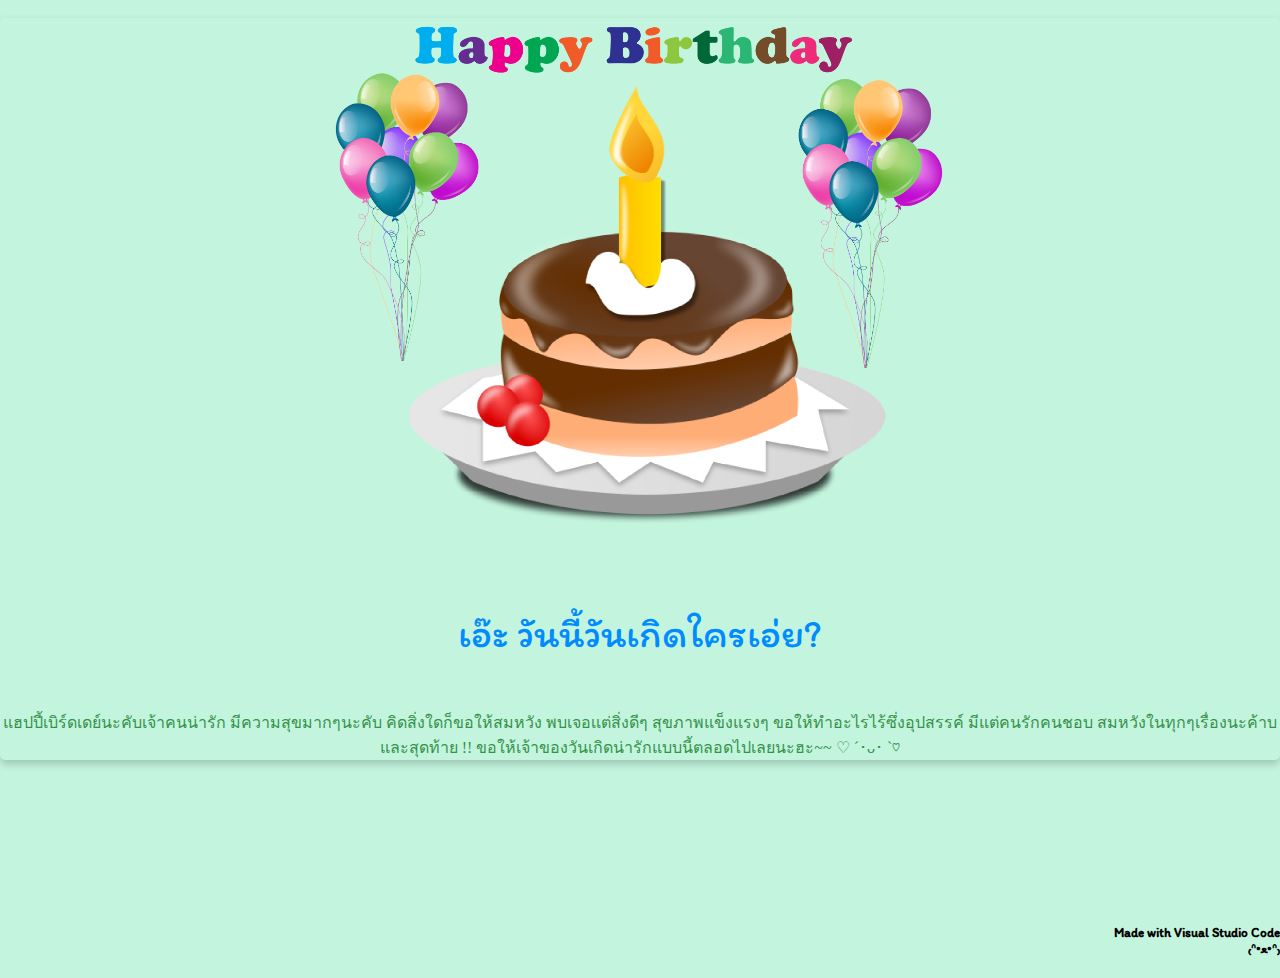
==== card.html @ e5ef6044 "Add files via upload" ====
<!doctype html>
<html lang="en">

<head>
    <!-- Required meta tags -->
    <meta charset="utf-8">
    <meta name="viewport" content="width=device-width, initial-scale=1">

    <!-- Bootstrap CSS -->
    <link href="https://cdn.jsdelivr.net/npm/bootstrap@5.1.3/dist/css/bootstrap.min.css" rel="stylesheet"
        integrity="sha384-1BmE4kWBq78iYhFldvKuhfTAU6auU8tT94WrHftjDbrCEXSU1oBoqyl2QvZ6jIW3" crossorigin="anonymous">
    <link rel="stylesheet" href="style.css">
    <title>Happy Birthday ₍ᐢ•ﻌ•ᐢ₎</title>
</head>

<body>
    <style>
        body {
            background-color: #c3f5de;
        }
    </style>
    <br>
    <div class="card">
        <img src="./pic.png" alt="Avatar" style="width:50%" class="center">
        <div class="container">
            <h4><b>เอ๊ะ วันนี้วันเกิดใครเอ่ย?</b></h4>
            <p>แฮปปี้เบิร์ดเดย์นะคับเจ้าคนน่ารัก มีความสุขมากๆนะคับ คิดสิ่งใดก็ขอให้สมหวัง พบเจอเเต่สิ่งดีๆ
                สุขภาพแข็งแรงๆ ขอให้ทำอะไรไร้ซึ่งอุปสรรค์ มีแต่คนรักคนชอบ สมหวังในทุกๆเรื่องนะค้าบ และสุดท้าย !!
                ขอให้เจ้าของวันเกิดน่ารักแบบนี้ตลอดไปเลยนะฮะ~~ ♡ ´･ᴗ･ `♡ </p>
        </div>
    </div>

    <br><br><br><br><br><br><br>

    <h5>Made with Visual Studio Code<br>₍ᐢ•ﻌ•ᐢ₎</h5>

    <!-- Optional JavaScript; choose one of the two! -->

    <!-- Option 1: Bootstrap Bundle with Popper -->
    <script src="https://cdn.jsdelivr.net/npm/bootstrap@5.1.3/dist/js/bootstrap.bundle.min.js"
        integrity="sha384-ka7Sk0Gln4gmtz2MlQnikT1wXgYsOg+OMhuP+IlRH9sENBO0LRn5q+8nbTov4+1p"
        crossorigin="anonymous"></script>

    <!-- Option 2: Separate Popper and Bootstrap JS -->
    <!--
    <script src="https://cdn.jsdelivr.net/npm/@popperjs/core@2.10.2/dist/umd/popper.min.js" integrity="sha384-7+zCNj/IqJ95wo16oMtfsKbZ9ccEh31eOz1HGyDuCQ6wgnyJNSYdrPa03rtR1zdB" crossorigin="anonymous"></script>
    <script src="https://cdn.jsdelivr.net/npm/bootstrap@5.1.3/dist/js/bootstrap.min.js" integrity="sha384-QJHtvGhmr9XOIpI6YVutG+2QOK9T+ZnN4kzFN1RtK3zEFEIsxhlmWl5/YESvpZ13" crossorigin="anonymous"></script>
    -->
</body>

</html>
---- style.css ----
@import url(https://fonts.googleapis.com/css2?family=Itim&display=swap);

body{
    margin: 0;
    background: rgb(218, 211, 211); 
    float: center;
}

h4{
    font-size: 40px;
    font-weight: 300;
    font-style: normal;
    text-align: center;
    font-family: 'Itim';
    color: rgb(0, 140, 255);
}

.card {
    float: center;
    box-shadow: 0 4px 8px 0 rgba(0,0,0,0.2);
    transition: 0.3s;
    border-radius: 5px; 
    text-align: center;
}

img {
  border-radius: 3px 3px 0 0;
  float: center;

}

p{
    color: rgb(54, 146, 74);
}

h5{
    float: right;
    text-align: right;
    font-family: 'Itim';
}

.center{
    display: block;
    margin-left: auto;
    margin-right: auto;
    width: 50%;
}
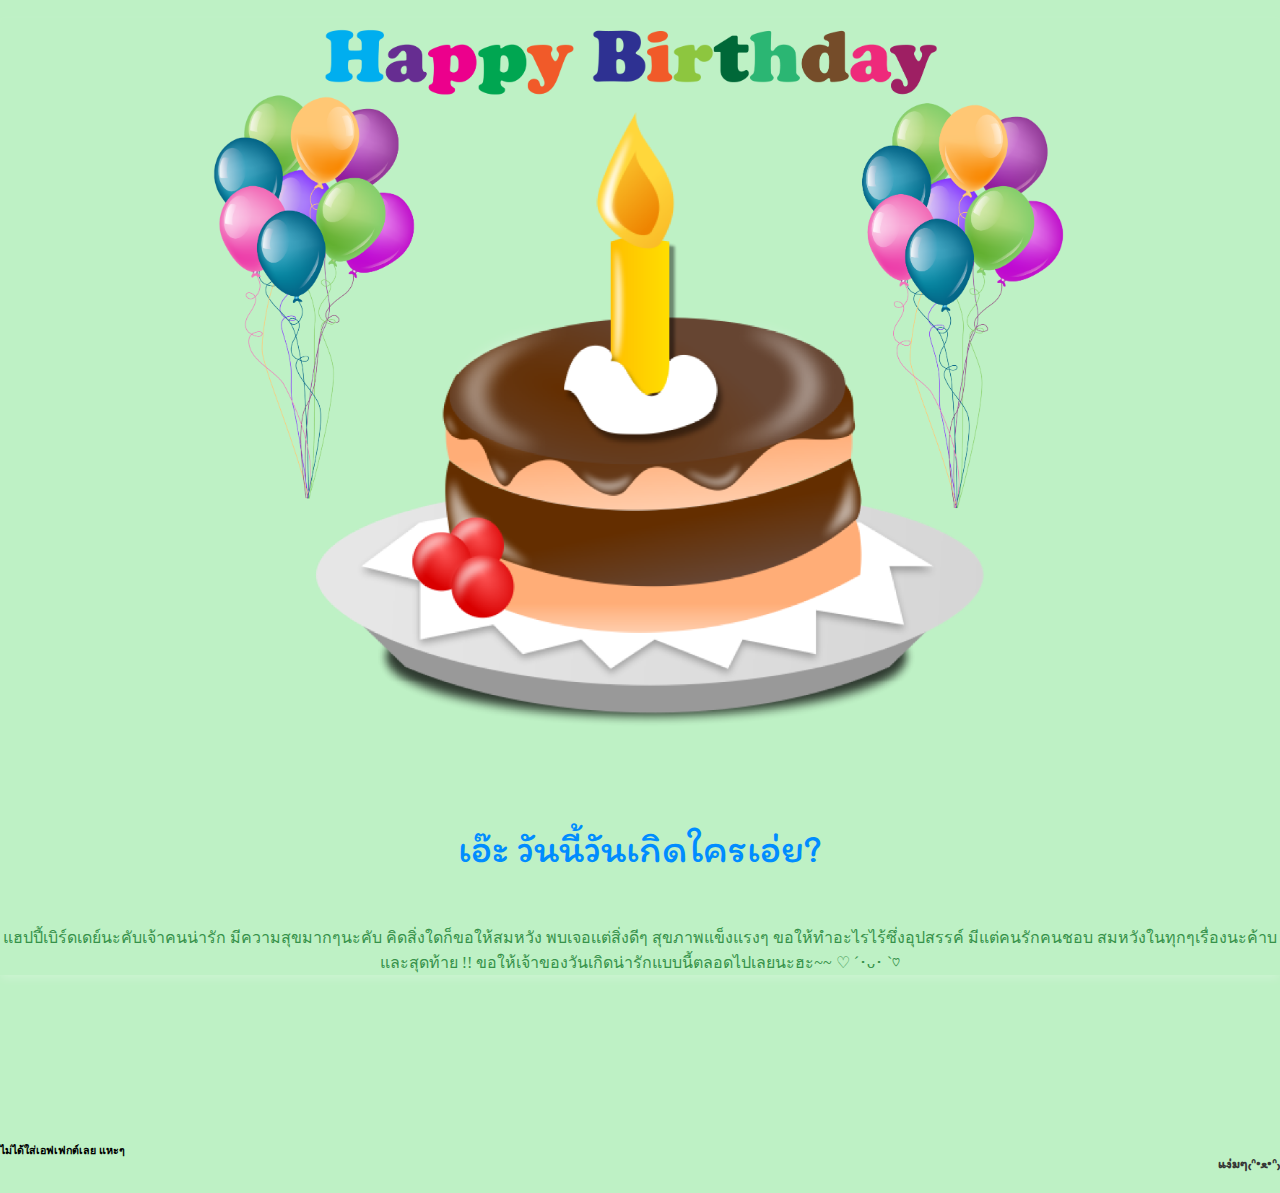
==== commit 5cec6e02: "Add files via upload" ====
--- a/card.html
+++ b/card.html
@@ -16,12 +16,12 @@
 <body>
     <style>
         body {
-            background-color: #c3f5de;
+            background-color: #bef1c5;
         }
     </style>
     <br>
     <div class="card">
-        <img src="./pic.png" alt="Avatar" style="width:50%" class="center">
+        <img src="./pic.png" alt="Avatar" style="width:70%" class="center">
         <div class="container">
             <h4><b>เอ๊ะ วันนี้วันเกิดใครเอ่ย?</b></h4>
             <p>แฮปปี้เบิร์ดเดย์นะคับเจ้าคนน่ารัก มีความสุขมากๆนะคับ คิดสิ่งใดก็ขอให้สมหวัง พบเจอเเต่สิ่งดีๆ
@@ -32,7 +32,8 @@
 
     <br><br><br><br><br><br><br>
 
-    <h5>Made with Visual Studio Code<br>₍ᐢ•ﻌ•ᐢ₎</h5>
+    <h5 style="color: #363636;"><br>แง่มๆ₍ᐢ•ﻌ•ᐢ₎</h5>
+    <h6>ไม่ได้ใส่เอฟเฟกต์เลย แหะๆ</h6>
 
     <!-- Optional JavaScript; choose one of the two! -->
 
--- a/style.css
+++ b/style.css
@@ -17,10 +17,11 @@
 
 .card {
     float: center;
-    box-shadow: 0 4px 8px 0 rgba(0,0,0,0.2);
+    box-shadow: 0 4px 8px 0 rgba(255, 255, 255, 0.2);
     transition: 0.3s;
     border-radius: 5px; 
     text-align: center;
+    background-color: #bef1c5;
 }
 
 img {
@@ -44,4 +45,7 @@
     margin-left: auto;
     margin-right: auto;
     width: 50%;
+}
+.container{
+    background-color: #bef1c5;
 }